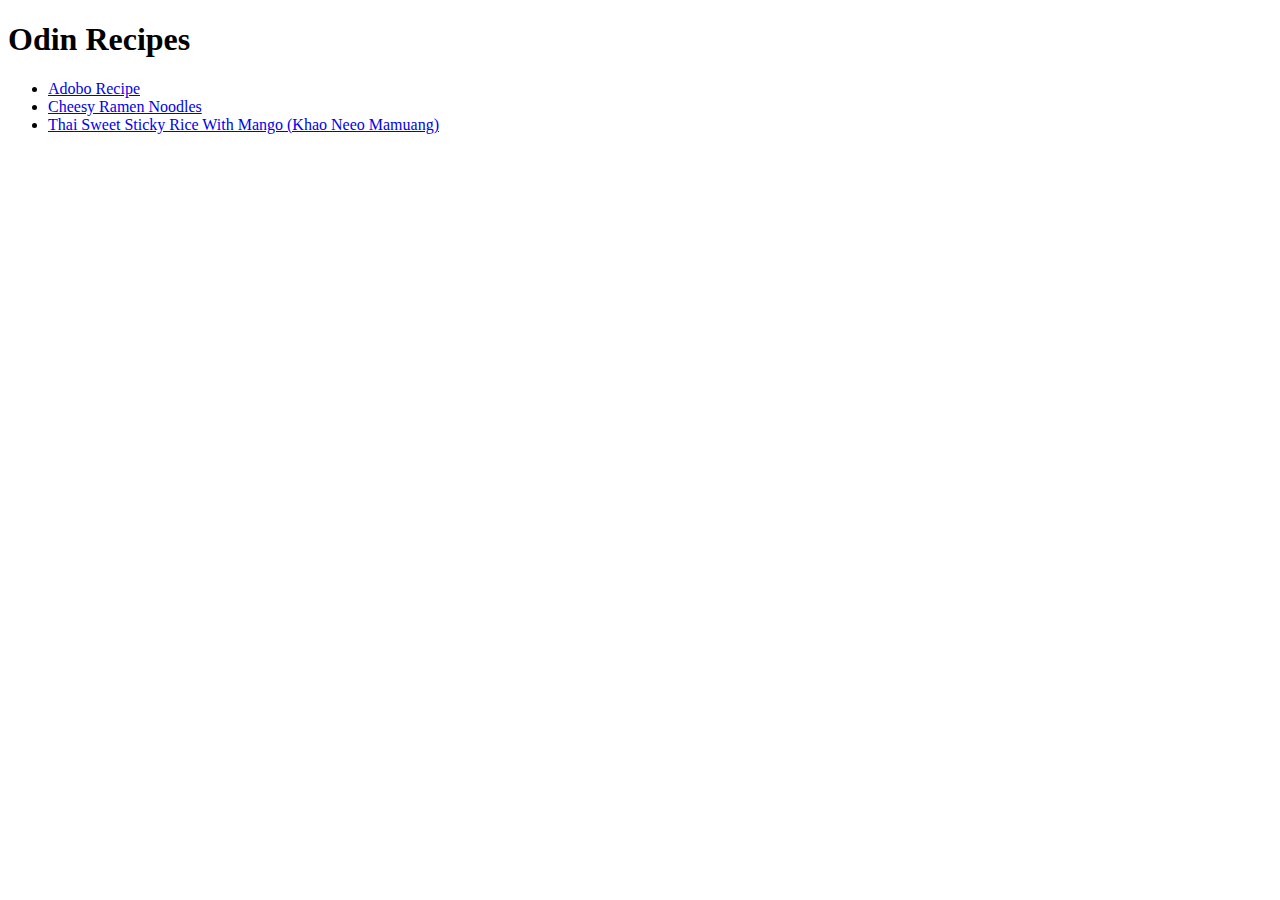
==== index.html @ a97cb825 "I added 3 recipes which is the adobo, ramen-noodles, and mango-sticky-rice with their images" ====
<!DOCTYPE html>
<html lang="en">
<head>
    <meta charset="UTF-8">
    <meta name="viewport" content="width=device-width, initial-scale=1.0">
    <title>Document</title>
</head>
<body>
    <h1>Odin Recipes</h1>
        <ul>
            <li><a href="recipes/adobo.html">Adobo Recipe</a></li>
            <li><a href="recipes/ramen-noodles.html">Cheesy Ramen Noodles</a></li>
            <li><a href="recipes/sticky-rice.html">Thai Sweet Sticky Rice With Mango (Khao Neeo Mamuang)</a></li>
        </ul>

</body>
</html>
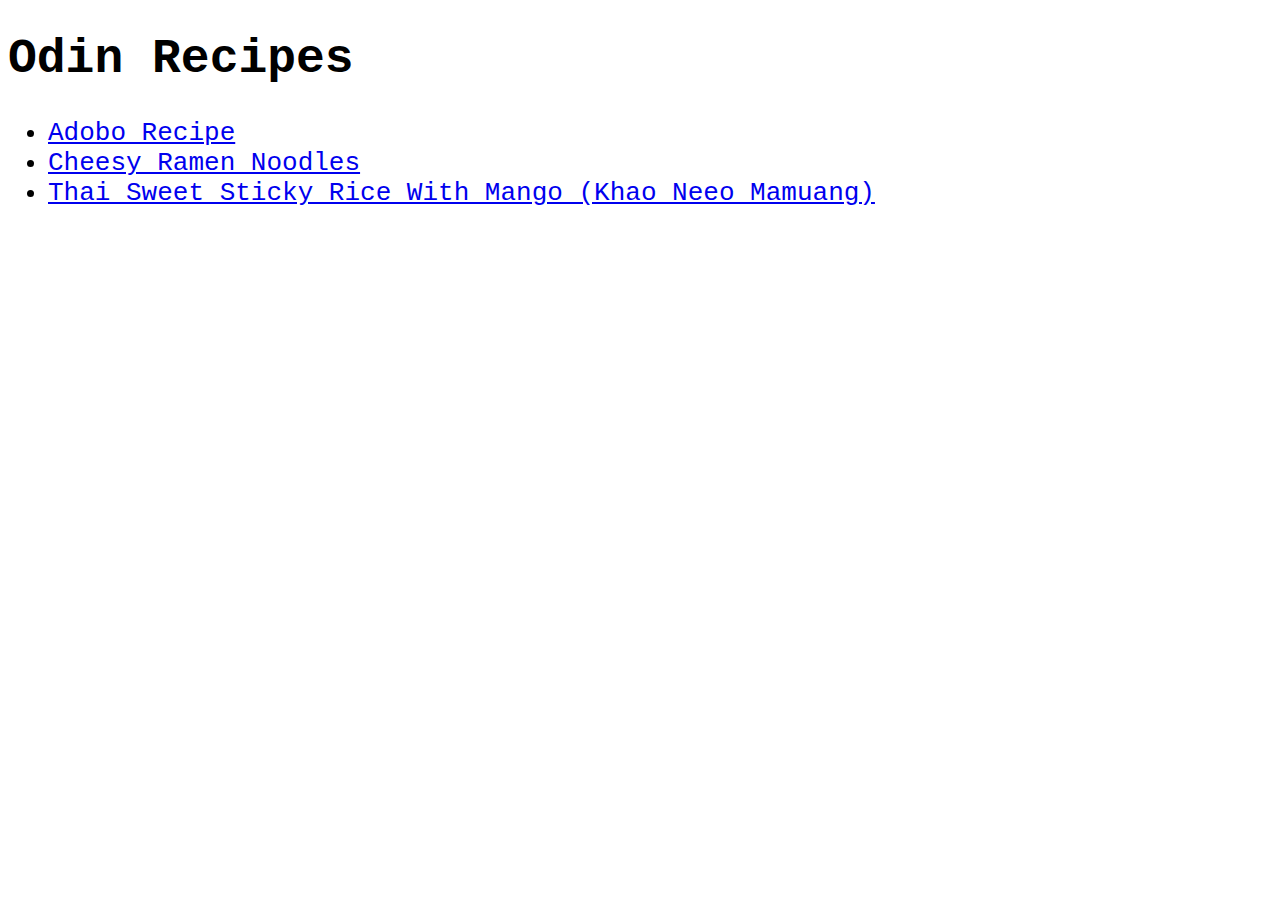
==== commit 419ac6af: "added css to recipes" ====
--- a/index.html
+++ b/index.html
@@ -1,9 +1,10 @@
 <!DOCTYPE html>
 <html lang="en">
 <head>
+    <link rel="stylesheet" href="index.css">
     <meta charset="UTF-8">
     <meta name="viewport" content="width=device-width, initial-scale=1.0">
-    <title>Document</title>
+    <title>Odin Recipes</title>
 </head>
 <body>
     <h1>Odin Recipes</h1>
--- a/index.css
+++ b/index.css
@@ -0,0 +1,9 @@
+h1 {
+    font-size: 48px;
+    font-family:'Lucida Console', "Courier New", monospace;
+}
+
+ul {
+    font-size: 26px;
+    font-family:'Courier New', Courier, monospace;
+}